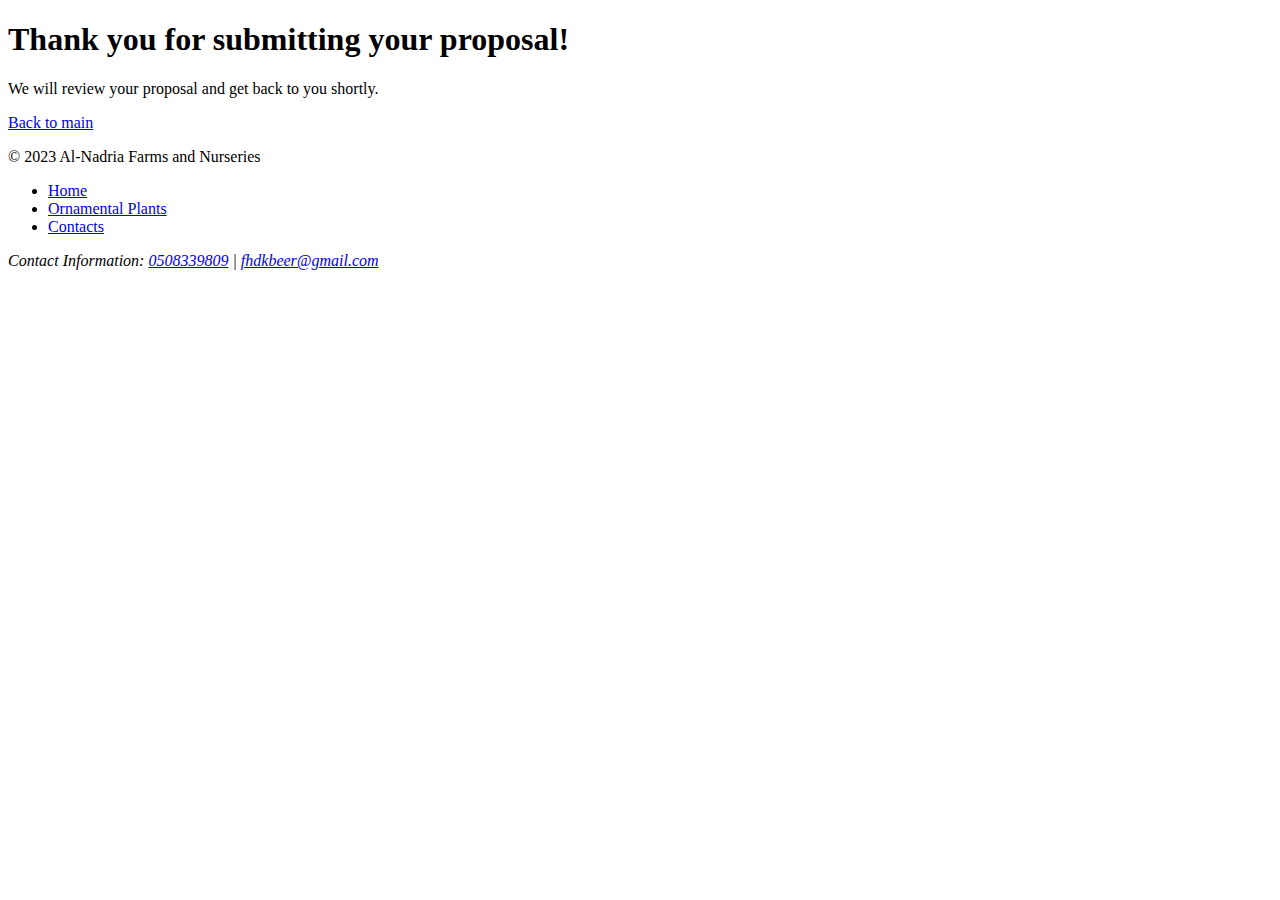
==== SWE363/confirmation.html @ 123e639d "html_2_exercise_2" ====
<!DOCTYPE html>
<html lang="en">

<head>
    <meta charset="UTF-8">
    <title>Confirmation</title>
</head>

<body>
    <header>
        <h1>Thank you for submitting your proposal!</h1>
    </header>

    <section>
        <p>We will review your proposal and get back to you shortly.</p>
        <a href="index.html">Back to main</a>
    </section>

    <footer>
        <p>&copy; 2023 Al-Nadria Farms and Nurseries</p>
        <ul>
            <li><a href="index.html">Home</a></li>
            <li><a href="ornamental_plants.html">Ornamental Plants</a></li>
            <li><a href="contacts.html">Contacts</a></li>
        </ul>
        <address>
            Contact Information: <a href="tel:+966508339809">0508339809</a> |
            <a href="mailto:fhdkbeer@gmail.com">fhdkbeer@gmail.com</a>
        </address>
    </footer>
</body>

</html>
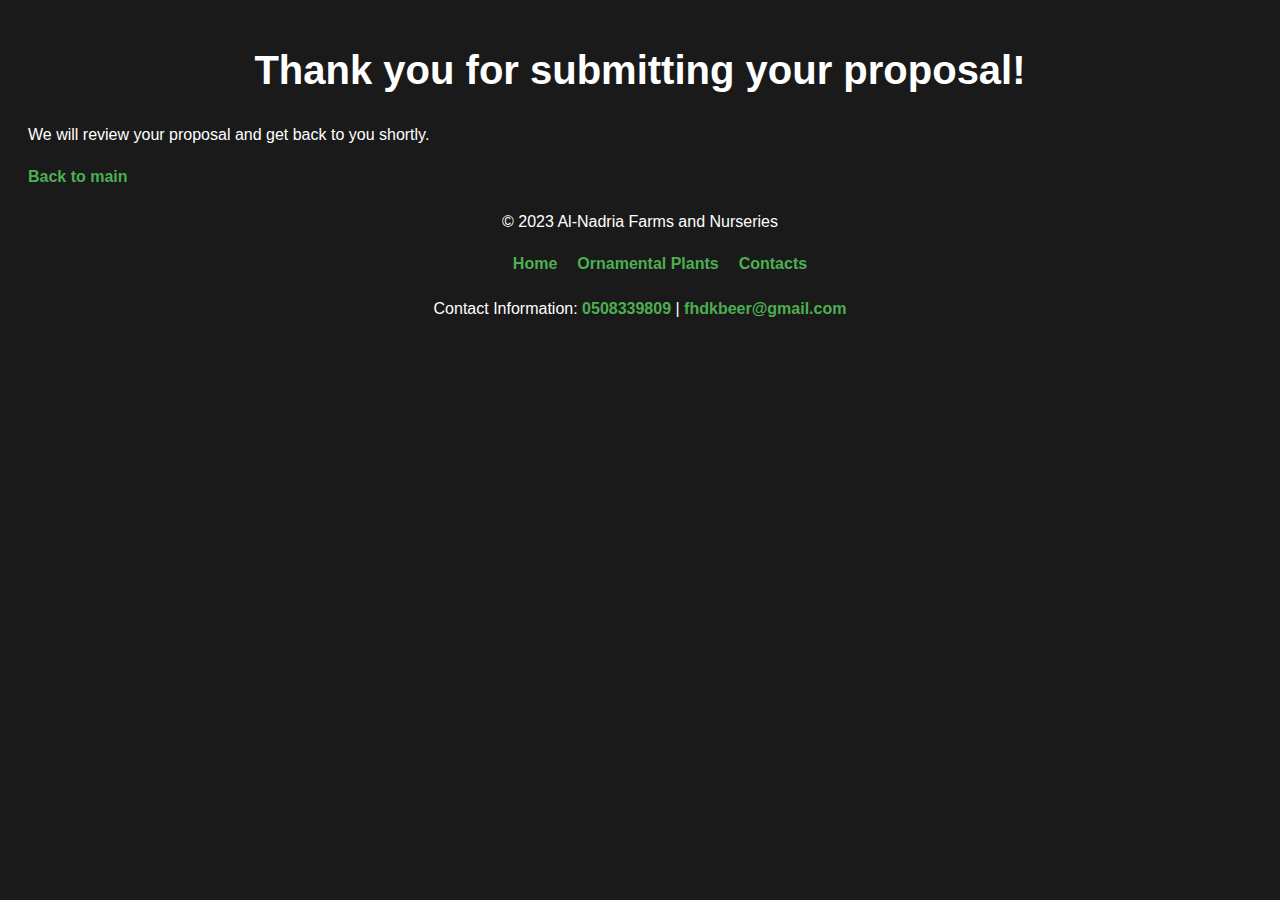
==== commit 4463a5fa: "CSS_3_Exercise_4" ====
--- a/SWE363/confirmation.html
+++ b/SWE363/confirmation.html
@@ -4,6 +4,7 @@
 <head>
     <meta charset="UTF-8">
     <title>Confirmation</title>
+    <link rel="stylesheet" href="/index.css">
 </head>
 
 <body>
@@ -28,6 +29,15 @@
             <a href="mailto:fhdkbeer@gmail.com">fhdkbeer@gmail.com</a>
         </address>
     </footer>
+    <script>
+        // JavaScript to hide loader and show content after 2 seconds
+        document.addEventListener("DOMContentLoaded", function () {
+            setTimeout(function () {
+                document.querySelector(".loader-container").style.display = "none";
+                document.body.style.overflow = "visible"; // Show the content
+            }, 2000);
+        });
+    </script>
 </body>
 
 </html>
--- a/index.css
+++ b/index.css
@@ -0,0 +1,205 @@
+body {
+    font-family: 'Arial', sans-serif;
+    background-color: #1a1a1a;
+    color: #fff;
+    line-height: 1.6;
+    padding: 20px;
+}
+
+header {
+    text-align: center;
+    margin-bottom: 20px;
+}
+
+header h1 {
+    font-size: 2.5em;
+    margin: 10px 0;
+}
+
+section {
+    margin-bottom: 20px;
+}
+
+h2 {
+    font-size: 1.8em;
+    margin-bottom: 10px;
+}
+
+form {
+    margin-top: 10px;
+}
+
+label {
+    display: block;
+    margin-bottom: 5px;
+}
+
+input[type="text"],
+input[type="email"],
+textarea {
+    width: 100%;
+    padding: 8px;
+    margin-bottom: 10px;
+    box-sizing: border-box;
+}
+
+input[type="submit"] {
+    background-color: #4CAF50;
+    color: #fff;
+    padding: 10px 15px;
+    font-size: 1em;
+    border: none;
+    cursor: pointer;
+}
+
+input[type="submit"]:hover {
+    background-color: #45a049;
+}
+
+ul {
+    list-style: none;
+    display: flex;
+    justify-content: center;
+    margin-bottom: 20px;
+}
+
+ul li {
+    margin: 0 10px;
+}
+
+a {
+    text-decoration: none;
+    color: #fff;
+    font-weight: bold;
+}
+
+address {
+    font-style: normal;
+}
+
+footer {
+    text-align: center;
+}
+
+footer p {
+    margin-bottom: 10px;
+}
+
+table {
+    width: 100%;
+    margin-top: 20px;
+    border-collapse: collapse;
+}
+
+table, th, td {
+    border: 1px solid #ddd;
+}
+
+th, td {
+    padding: 10px;
+    text-align: left;
+}
+
+th {
+    background-color: #4CAF50;
+    color: #fff;
+}
+
+a {
+    color: #4CAF50;
+}
+
+a:hover {
+    color: #45a049;
+}
+
+button {
+    background-color: #4CAF50;
+    color: #fff;
+    padding: 10px 15px;
+    font-size: 1em;
+    border: none;
+    cursor: pointer;
+    transition: background-color 0.3s ease; /* Smooth transition */
+}
+
+button:hover {
+    background-color: #45a049;
+}
+
+/* Hamburger Icon */
+nav {
+    display: flex;
+    justify-content: space-between;
+    align-items: center;
+    background-color: #333;
+    padding: 10px 20px;
+    position: fixed;
+    width: 100%;
+    top: 0;
+    z-index: 1000;
+}
+
+nav ul {
+    list-style: none;
+    display: flex;
+}
+
+nav ul li {
+    margin: 0 10px;
+}
+
+/* Hamburger Icon Styling */
+.hamburger-icon {
+    cursor: pointer;
+    font-size: 1.5em;
+    color: #fff;
+}
+
+/* Navigation Links Styling */
+nav ul {
+    list-style: none;
+    display: flex;
+}
+
+nav ul li {
+    margin: 0 10px;
+    opacity: 0;
+    transform: translateY(20px);
+    transition: opacity 0.5s ease, transform 0.5s ease;
+}
+
+/* Show links on hover */
+nav:hover ul li {
+    opacity: 1;
+    transform: translateY(0);
+    transition-delay: 0.3s; /* Delayed appearance */
+}
+
+/* Loader Animation */
+.loader-container {
+    position: fixed;
+    top: 0;
+    left: 0;
+    width: 100%;
+    height: 100%;
+    background: rgba(0, 0, 0, 0.7); /* Use rgba to add transparency */
+    display: flex;
+    align-items: center;
+    justify-content: center;
+    z-index: 9999;
+}
+
+.loader {
+    border: 16px solid #f3f3f3; /* Light gray */
+    border-top: 16px solid #4CAF50; /* Green */
+    border-radius: 50%;
+    width: 120px;
+    height: 120px;
+    animation: spin 1s linear infinite;
+}
+
+@keyframes spin {
+    0% { transform: rotate(0deg); }
+    100% { transform: rotate(360deg); }
+}